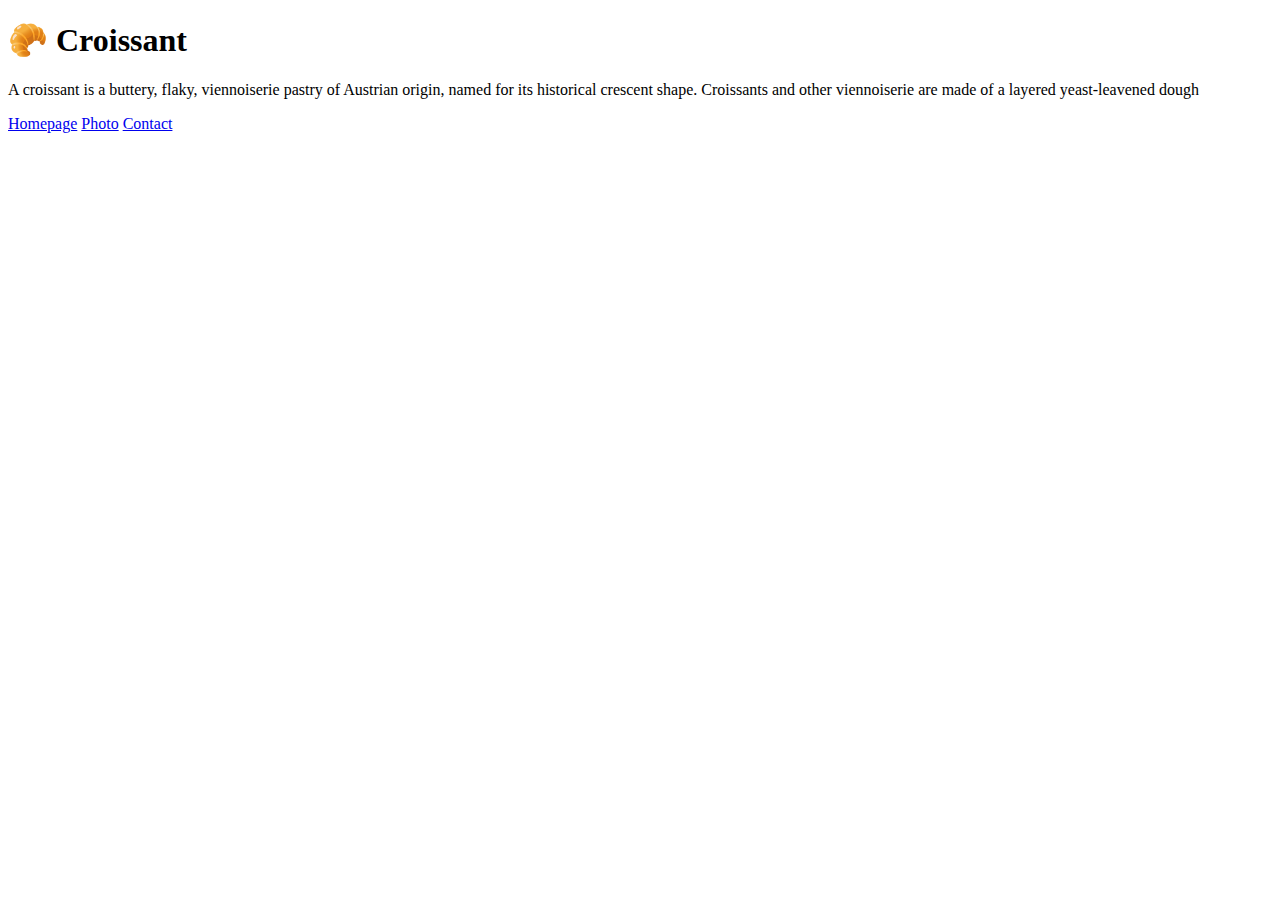
==== index.html @ 1a0d42a1 "HTML of 3 pages" ====
<!DOCTYPE html>
<html lang="en">
  <head>
    <meta charset="UTF-8" />
    <meta http-equiv="X-UA-Compatible" content="IE=edge" />
    <meta name="viewport" content="width=device-width, initial-scale=1.0" />
    <title>Document</title>
  </head>
  <body>
    <h1>🥐 Croissant</h1>
    <p>
      A croissant is a buttery, flaky, viennoiserie pastry of Austrian origin,
      named for its historical crescent shape. Croissants and other viennoiserie
      are made of a layered yeast-leavened dough
    </p>
    <footer>
      <a href="/" title="Home"> Homepage</a>
      <a href="/photo.html" title="Croissant photo"> Photo</a>
      <a href="/contact.html" title="Contact Croissant.com"> Contact</a>
    </footer>
  </body>
</html>
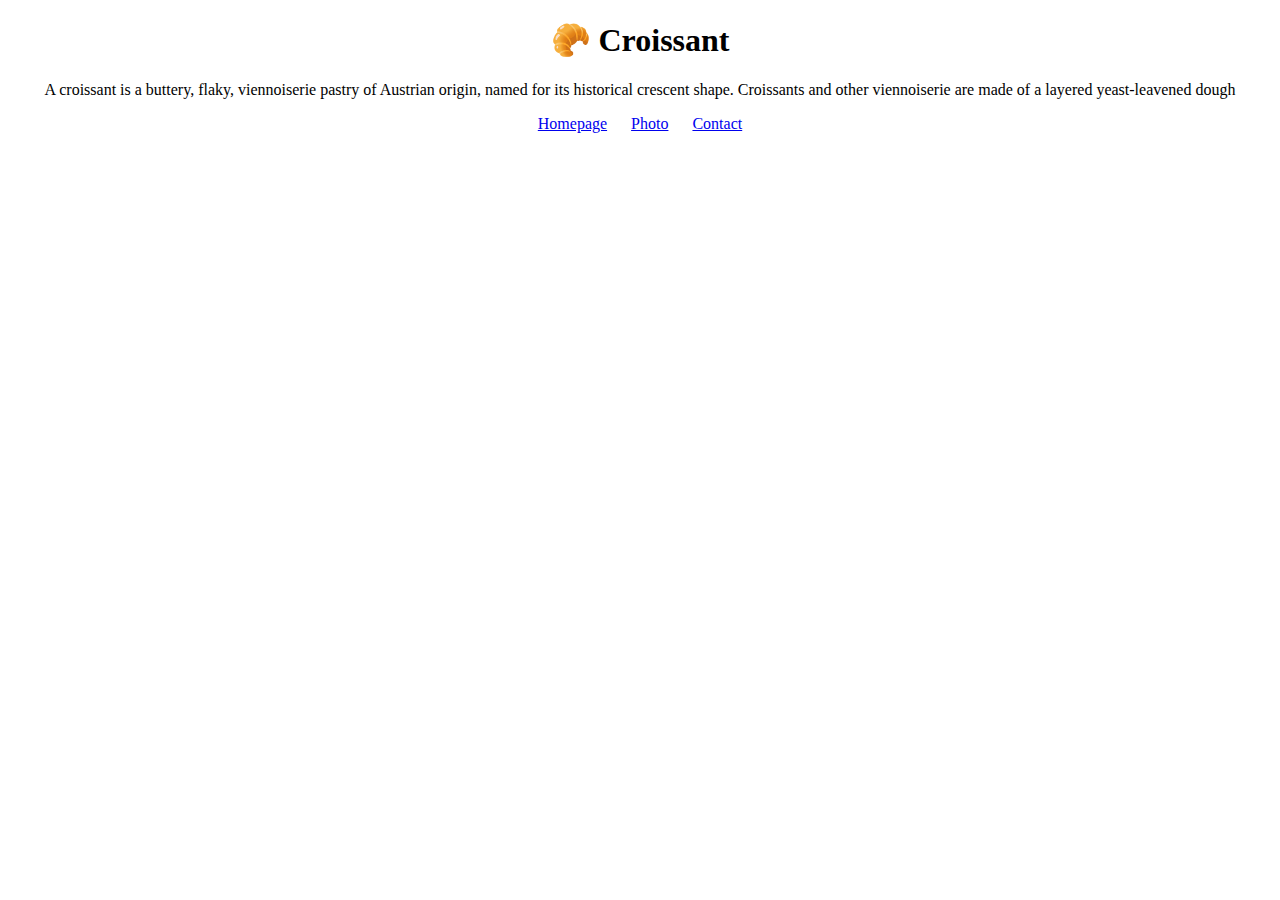
==== commit c4e826d5: "Addind css" ====
--- a/index.html
+++ b/index.html
@@ -4,7 +4,8 @@
     <meta charset="UTF-8" />
     <meta http-equiv="X-UA-Compatible" content="IE=edge" />
     <meta name="viewport" content="width=device-width, initial-scale=1.0" />
-    <title>Document</title>
+    <link rel="stylesheet" href="croissant.css" />
+    <title>Croissant</title>
   </head>
   <body>
     <h1>🥐 Croissant</h1>
--- a/croissant.css
+++ b/croissant.css
@@ -0,0 +1,22 @@
+h1,
+p {
+  display: block;
+  text-align: center;
+}
+footer {
+  text-align: center;
+  color: forestgree;
+}
+footer a {
+  margin: 0 10px;
+}
+img {
+  max-width: 100%;
+  border-radius: 10px;
+  display: block;
+  margin: 30px auto;
+}
+
+a:visited {
+  color: forestgreen;
+}
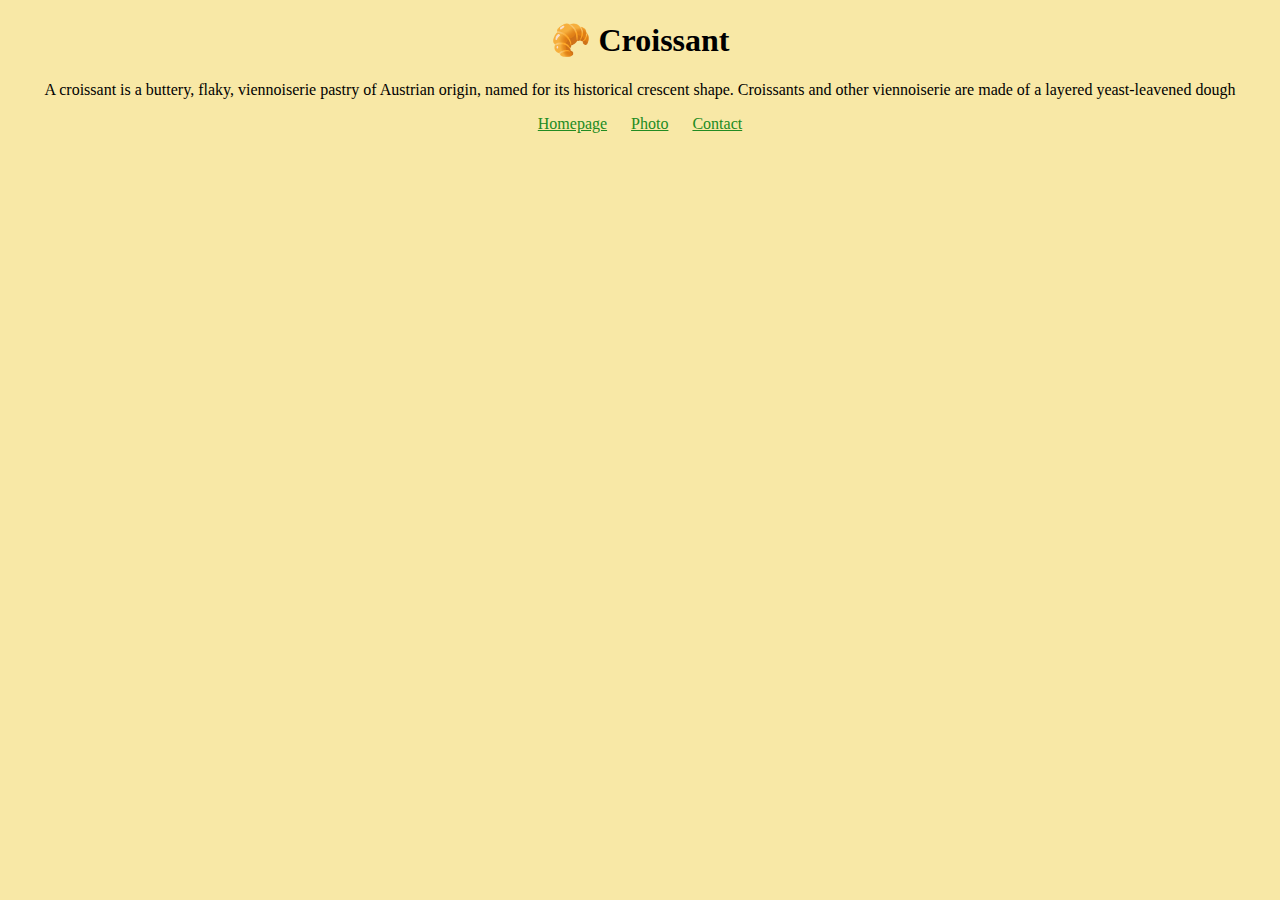
==== commit 1a42482a: "SEO" ====
--- a/index.html
+++ b/index.html
@@ -5,7 +5,8 @@
     <meta http-equiv="X-UA-Compatible" content="IE=edge" />
     <meta name="viewport" content="width=device-width, initial-scale=1.0" />
     <link rel="stylesheet" href="croissant.css" />
-    <title>Croissant</title>
+    <title>The best croissant in Paris - Croissant.com</title>
+    <meta name="description" content="Find the best croissant in Paris" />
   </head>
   <body>
     <h1>🥐 Croissant</h1>
--- a/croissant.css
+++ b/croissant.css
@@ -5,10 +5,10 @@
 }
 footer {
   text-align: center;
-  color: forestgree;
 }
 footer a {
   margin: 0 10px;
+  color: forestgreen;
 }
 img {
   max-width: 100%;
@@ -20,3 +20,7 @@
 a:visited {
   color: forestgreen;
 }
+
+body {
+  background: #f8e8a6;
+}
